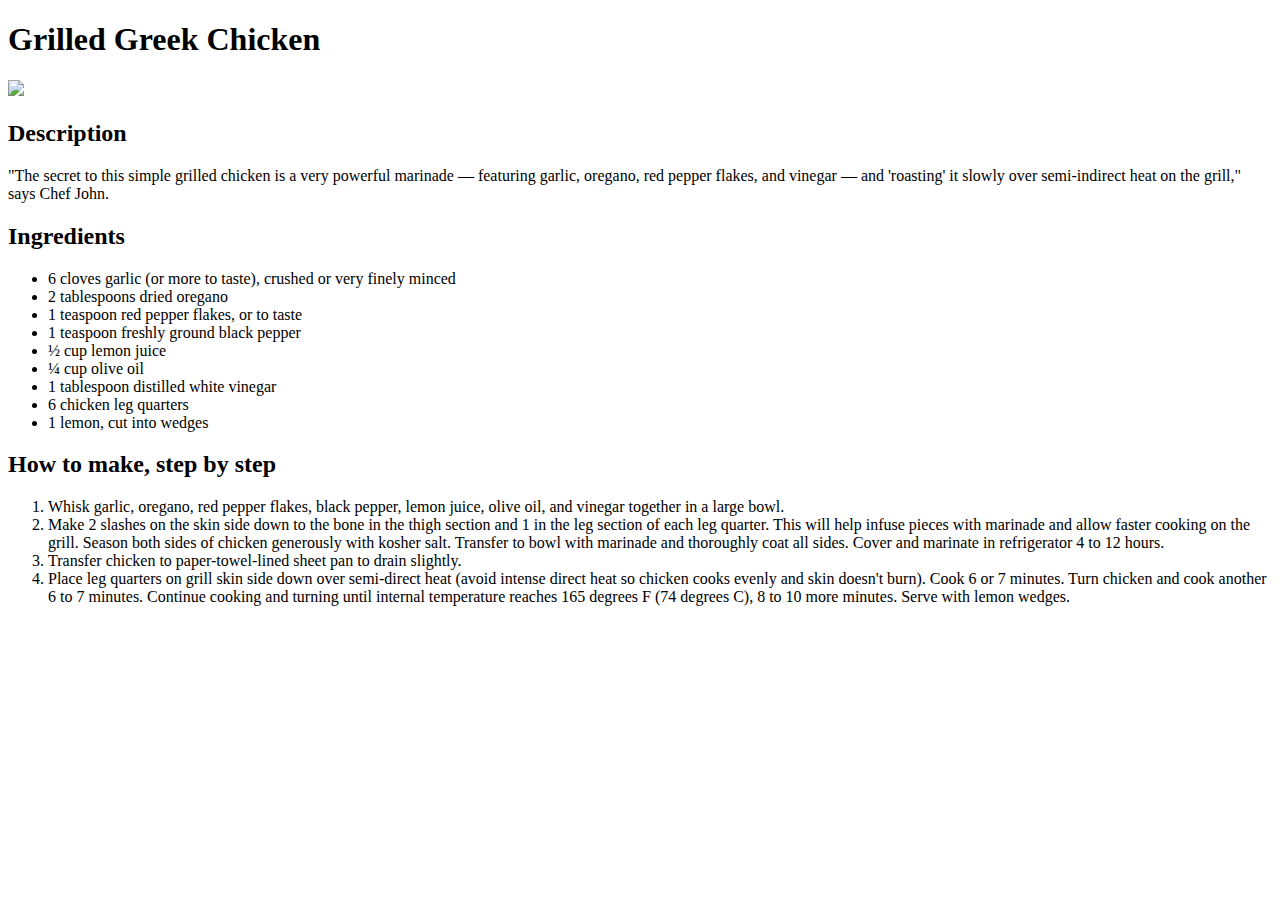
==== recipes/grilled-greek-chicken.html @ 16538619 "Add 2 recipes and modified index page" ====
<!DOCTYPE html>
<html lang="en">
<head>
    <meta charset="UTF-8">
    <meta name="viewport" content="width=device-width, initial-scale=1.0">
    <title>Grilled Greek Chicken</title>
</head>
<body>
    <h1>Grilled Greek Chicken</h1>
    <img src="https://www.allrecipes.com/thmb/aY-VHgS2KqAyynnAu6ugvsr8_No=/750x0/filters:no_upscale():max_bytes(150000):strip_icc():format(webp)/image-1-2-1c81d69bd2e74726a3a6fd51c3b16fa3.jpg">
    <h2>Description</h2>
    <p>"The secret to this simple grilled chicken is a very powerful marinade — featuring garlic, oregano, red pepper flakes, and vinegar — and 'roasting' it slowly over semi-indirect heat on the grill," says Chef John.</p>
    <h2>Ingredients</h2>
    <ul>
        <li>6 cloves garlic (or more to taste), crushed or very finely minced       </li>
        <li>2 tablespoons dried oregano</li>
        <li>1 teaspoon red pepper flakes, or to taste</li>
        <li>1 teaspoon freshly ground black pepper</li>
        <li>½ cup lemon juice</li>
        <li>¼ cup olive oil</li>
        <li>1 tablespoon distilled white vinegar</li>
        <li>6 chicken leg quarters</li>
        <li>1 lemon, cut into wedges</li>

    </ul>
    <h2>How to make, step by step</h2>
    <ol>
        <li>Whisk garlic, oregano, red pepper flakes, black pepper, lemon juice, olive oil, and vinegar together in a large bowl.

        </li>
        <li>Make 2 slashes on the skin side down to the bone in the thigh section and 1 in the leg section of each leg quarter. This will help infuse pieces with marinade and allow faster cooking on the grill. Season both sides of chicken generously with kosher salt. Transfer to bowl with marinade and thoroughly coat all sides. Cover and marinate in refrigerator 4 to 12 hours.</li>
        <li> Transfer chicken to paper-towel-lined sheet pan to drain slightly.
        </li>
        <li>Place leg quarters on grill skin side down over semi-direct heat (avoid intense direct heat so chicken cooks evenly and skin doesn't burn). Cook 6 or 7 minutes. Turn chicken and cook another 6 to 7 minutes. Continue cooking and turning until internal temperature reaches 165 degrees F (74 degrees C), 8 to 10 more minutes. Serve with lemon wedges.</li>
        
    </ol>
</body>
</html>
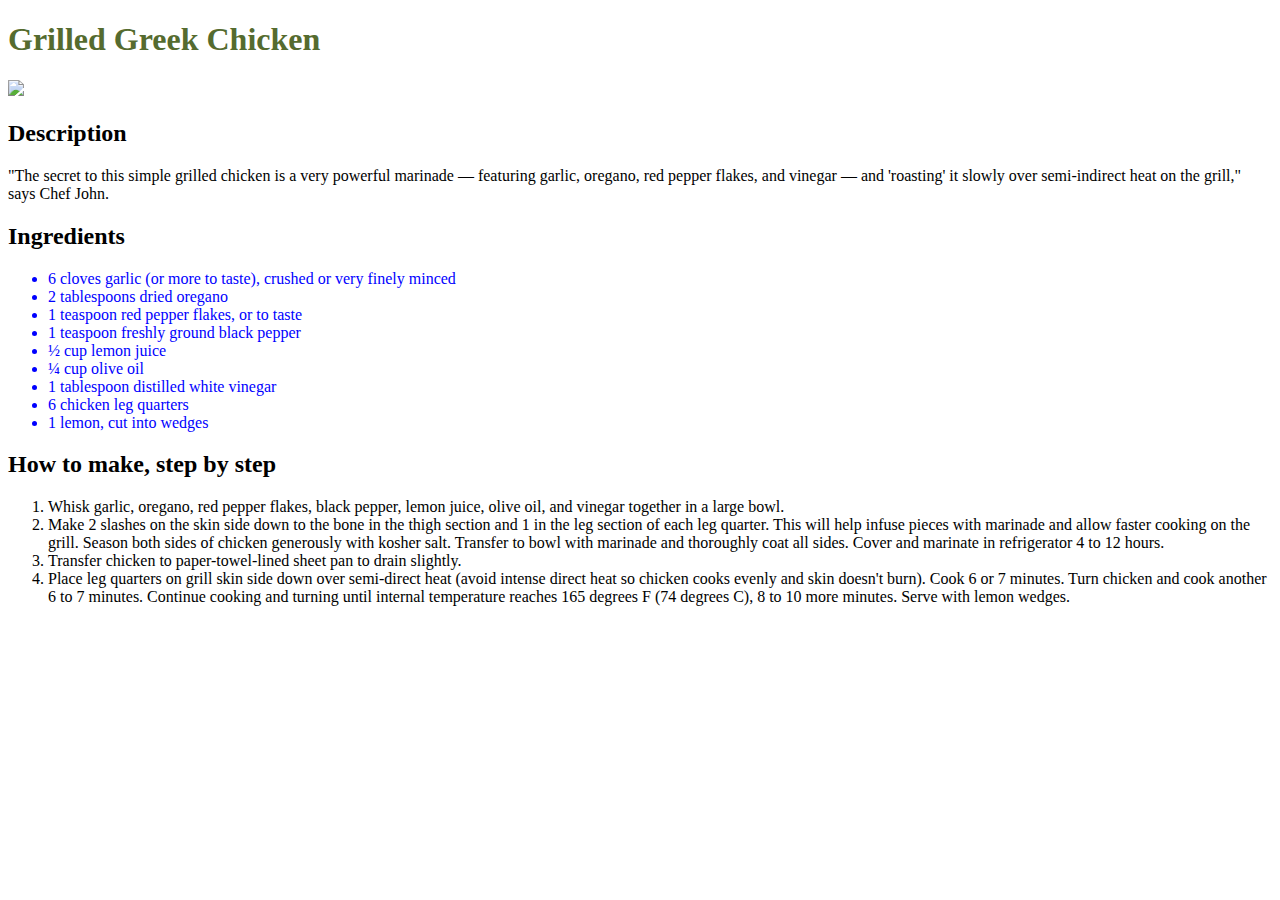
==== commit 4767a9f0: "Link html to css and change some style" ====
--- a/recipes/grilled-greek-chicken.html
+++ b/recipes/grilled-greek-chicken.html
@@ -1,13 +1,14 @@
 <!DOCTYPE html>
 <html lang="en">
 <head>
+    <link rel="stylesheet" href="../styles.css">
     <meta charset="UTF-8">
     <meta name="viewport" content="width=device-width, initial-scale=1.0">
     <title>Grilled Greek Chicken</title>
 </head>
 <body>
     <h1>Grilled Greek Chicken</h1>
-    <img src="https://www.allrecipes.com/thmb/aY-VHgS2KqAyynnAu6ugvsr8_No=/750x0/filters:no_upscale():max_bytes(150000):strip_icc():format(webp)/image-1-2-1c81d69bd2e74726a3a6fd51c3b16fa3.jpg">
+    <img class="cover" src="https://www.allrecipes.com/thmb/aY-VHgS2KqAyynnAu6ugvsr8_No=/750x0/filters:no_upscale():max_bytes(150000):strip_icc():format(webp)/image-1-2-1c81d69bd2e74726a3a6fd51c3b16fa3.jpg">
     <h2>Description</h2>
     <p>"The secret to this simple grilled chicken is a very powerful marinade — featuring garlic, oregano, red pepper flakes, and vinegar — and 'roasting' it slowly over semi-indirect heat on the grill," says Chef John.</p>
     <h2>Ingredients</h2>
--- a/styles.css
+++ b/styles.css
@@ -0,0 +1,12 @@
+.cover {
+    width: 400px;
+    height: auto;
+}
+
+h1 {
+    color:darkolivegreen
+}
+
+ul {
+    color:blue
+}